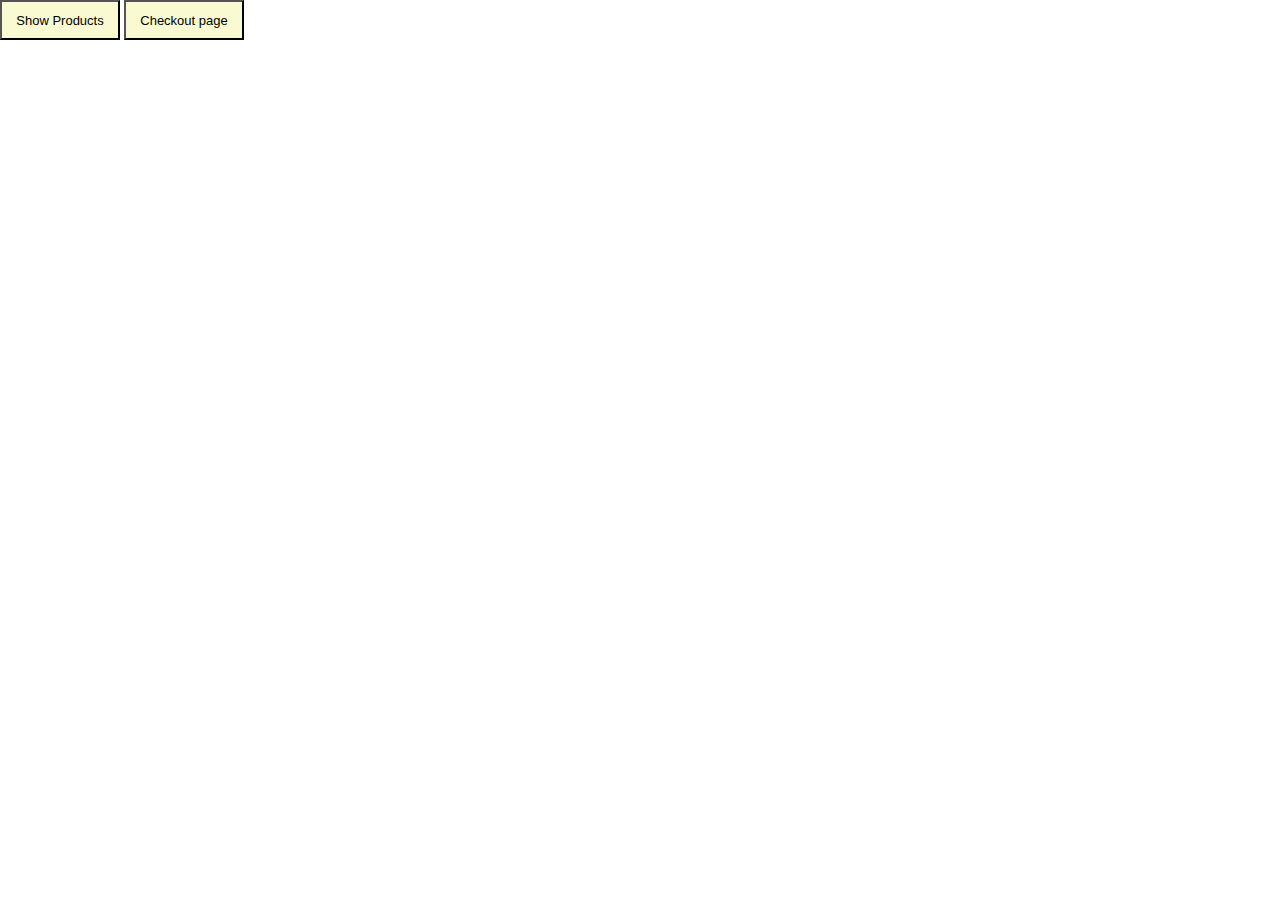
==== Mandatory exercise 1/index.html @ c44d5133 "ex" ====
<!doctype html>
<meta charset="utf-8" xmlns="http://www.w3.org/1999/html"/>
<html>
<head>
    <link rel="stylesheet" href="style.css">
</head>
<body>



<input type="button" value="Show Products" id="showProducts">
<input type="button" value="Checkout page" id="checkOutPage">
<div id="products"></div>
<div id="checkout">
    <form name="myForm">
        * First name:<br>
        <input type="text" name="fname" placeholder="First name.."><p></p>
        * Last name:<br>
        <input type="text" name="lname" placeholder="Last name..."><p></p>
        * Email adress:<br>
        <input type="email" name="email" placeholder="Email.."><p></p>
        Phone number:<br>
        <input type="tel" name="telnr" placeholder="Tel number..."> <p></p>
        * Street adress:<br>
        <input type="text" name="adress" placeholder="Street adress..."><p></p>
        * Zip code:<br>
        <input type="text" name="zip" placeholder="Zip code..."><p></p><br>
        * City:<br>
        <input type="text" name="city" placeholder="City..."><p></p>
       <br> <textarea  id="textarean" name="message" style="width:200px; height:100px">
        Message..</textarea>
        <input type="bu" value="Submit" id="subBtn">
</form>
</div>

<script src="script.js"></script>
</body>
</html>
---- Mandatory exercise 1/style.css ----
body{max-width:1300px;
     margin: auto;}

#products ul{
     display:inline-block;
     list-style: none;
     margin: auto;
     margin-top: 2em;
 }

img{
  max-height: 250px;
}

form {
    margin-top:2em;
    margin-left: 2em;
}

#products,#checkout{
    display: none;
}

#checkOutPage,#showProducts {
    background-color:lightgoldenrodyellow;
    width: 120px;
    height: 40px;
    font-size:small;
}

p{ font-size: 13px;
    color: red;
    margin-bottom: 0.5em;


}
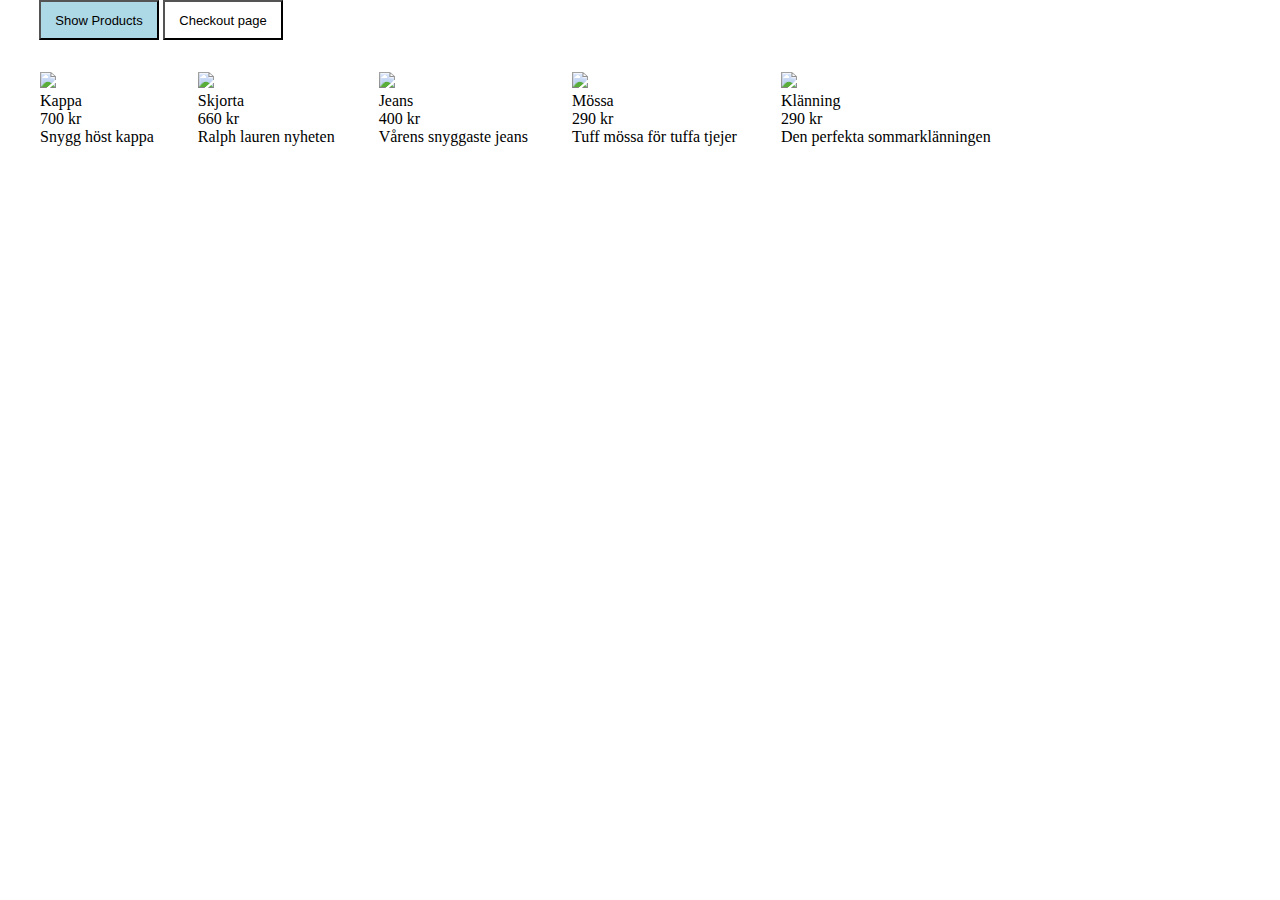
==== commit 70f384b6: "nästan klar" ====
--- a/Mandatory exercise 1/index.html
+++ b/Mandatory exercise 1/index.html
@@ -13,23 +13,24 @@
 <div id="products"></div>
 <div id="checkout">
     <form name="myForm">
-        * First name:<br>
+        <h3>Fyll i formuläret</h3>
+        <label>*First Name: </label>
         <input type="text" name="fname" placeholder="First name.."><p></p>
-        * Last name:<br>
+        <label>* Last name:<br></label>
         <input type="text" name="lname" placeholder="Last name..."><p></p>
-        * Email adress:<br>
+        <label>* Email adress:<br></label>
         <input type="email" name="email" placeholder="Email.."><p></p>
-        Phone number:<br>
+        <label>Phone number:<br></label>
         <input type="tel" name="telnr" placeholder="Tel number..."> <p></p>
-        * Street adress:<br>
+        <label>* Street adress:<br></label>
         <input type="text" name="adress" placeholder="Street adress..."><p></p>
-        * Zip code:<br>
-        <input type="text" name="zip" placeholder="Zip code..."><p></p><br>
-        * City:<br>
+        <label>* Zip code:<br></label>
+        <input type="text" name="zip" placeholder="Zip code..."><p></p>
+        <label>* City:<br></label>
         <input type="text" name="city" placeholder="City..."><p></p>
-       <br> <textarea  id="textarean" name="message" style="width:200px; height:100px">
-        Message..</textarea>
-        <input type="bu" value="Submit" id="subBtn">
+       <br> <textarea  id="textarean" name="message" placeholder="message..." style="width:250px; height:100px">
+            </textarea><br>
+        <input type="button" value="Submit" id="subBtn">
 </form>
 </div>
 
--- a/Mandatory exercise 1/style.css
+++ b/Mandatory exercise 1/style.css
@@ -1,6 +1,7 @@
 
 body{max-width:1300px;
-     margin: auto;}
+     margin: auto;
+}
 
 #products ul{
      display:inline-block;
@@ -15,24 +16,56 @@
 
 form {
     margin-top:2em;
-    margin-left: 2em;
+    margin-left:3em;
+    width: 300px;
+    color: darkblue;
+    background-color:lightgray;
 }
 
-#products,#checkout{
+form input ,label,textarea{
+    width: 250px;
+    margin-left:20px;
+}
+
+
+#checkout{
     display: none;
 }
 
 #checkOutPage,#showProducts {
-    background-color:lightgoldenrodyellow;
+    background-color:white;
     width: 120px;
     height: 40px;
     font-size:small;
 }
 
+#showProducts{
+    margin-left:3em;
+    background-color:lightblue;
+}
+
 p{ font-size: 13px;
     color: red;
     margin-bottom: 0.5em;
+    text-align: center;
+}
 
+#subBtn{
+    width: 100%;
+    background-color: #4CAF50;
+    color: white;
+    padding: 8px 20px;
+    margin: 8px 0px;
+    border: none;
+    border-radius: 4px;
+    cursor: pointer;
 
 }
 
+h3{
+    color: white;
+    text-align: center;
+    background-color: darkblue;
+
+}
+
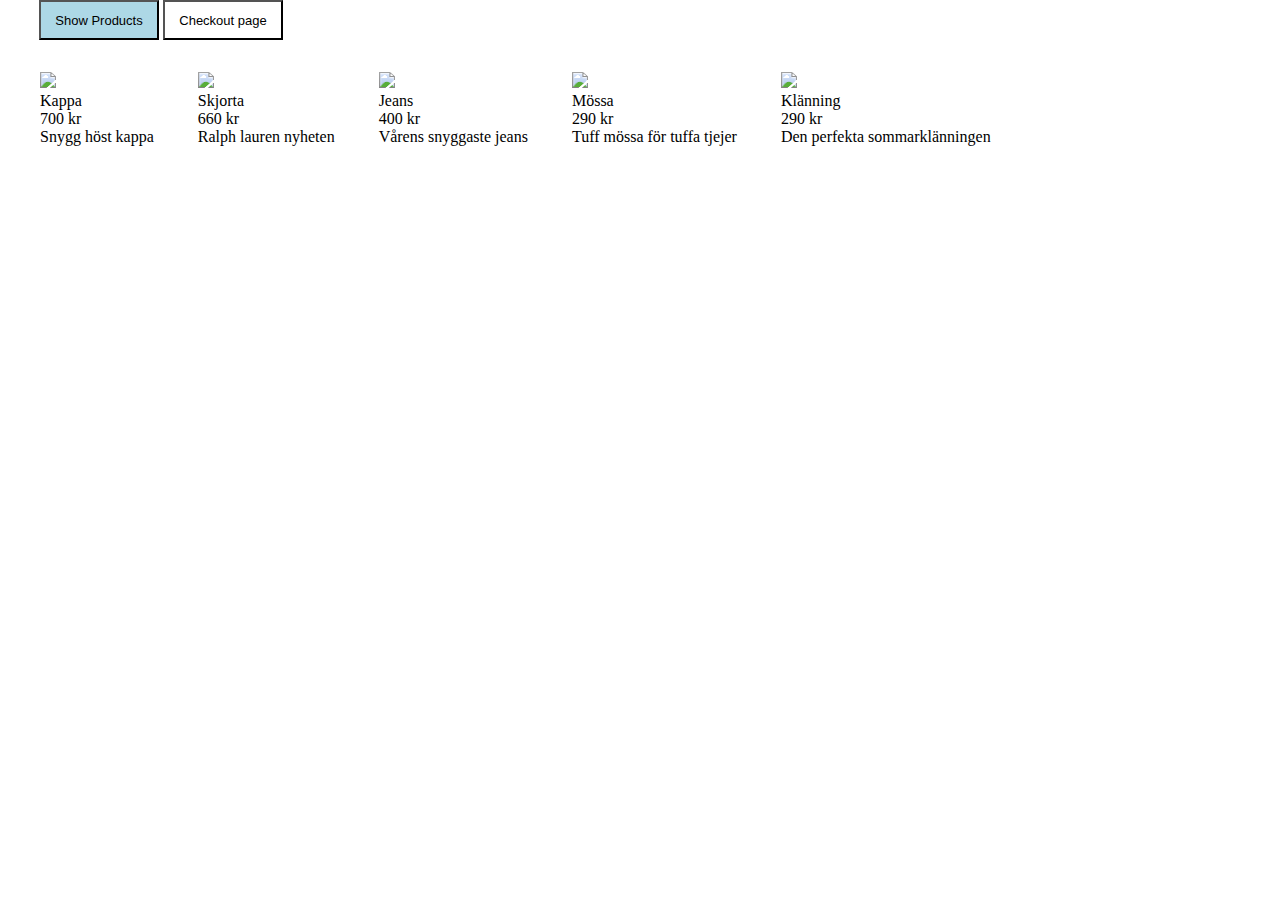
==== commit 76b5a7a9: "nästan done" ====
--- a/Mandatory exercise 1/index.html
+++ b/Mandatory exercise 1/index.html
@@ -14,23 +14,23 @@
 <div id="checkout">
     <form name="myForm">
         <h3>Fyll i formuläret</h3>
-        <label>*First Name: </label>
-        <input type="text" name="fname" placeholder="First name.."><p></p>
-        <label>* Last name:<br></label>
-        <input type="text" name="lname" placeholder="Last name..."><p></p>
-        <label>* Email adress:<br></label>
-        <input type="email" name="email" placeholder="Email.."><p></p>
-        <label>Phone number:<br></label>
-        <input type="tel" name="telnr" placeholder="Tel number..."> <p></p>
-        <label>* Street adress:<br></label>
-        <input type="text" name="adress" placeholder="Street adress..."><p></p>
-        <label>* Zip code:<br></label>
-        <input type="text" name="zip" placeholder="Zip code..."><p></p>
-        <label>* City:<br></label>
-        <input type="text" name="city" placeholder="City..."><p></p>
-       <br> <textarea  id="textarean" name="message" placeholder="message..." style="width:250px; height:100px">
+        <label>*Förnamn: </label>
+        <input type="text" name="fname" placeholder="Förnamn.."><p></p>
+        <label>*Efternamn:<br></label>
+        <input type="text" name="lname" placeholder="Efternamn..."><p></p>
+        <label>*E-post:<br></label>
+        <input type="email" name="email" placeholder="E-post.."><p></p>
+        <label>Telefon:<br></label>
+        <input type="tel" name="telnr" placeholder="Telefon nr..."> <p></p>
+        <label>*Gata:<br></label>
+        <input type="text" name="adress" placeholder="Gata..."><p></p>
+        <label>*Postnummer:<br></label>
+        <input type="text" name="zip" placeholder="Postnummer..."><p></p>
+        <label>*Ort:<br></label>
+        <input type="text" name="city" placeholder="Ort..."><p></p>
+       <br> <textarea  id="textarean" name="message" placeholder="Meddelande..." style="width:250px; height:100px">
             </textarea><br>
-        <input type="button" value="Submit" id="subBtn">
+        <input type="button" value="submit" id="subBtn">
 </form>
 </div>
 
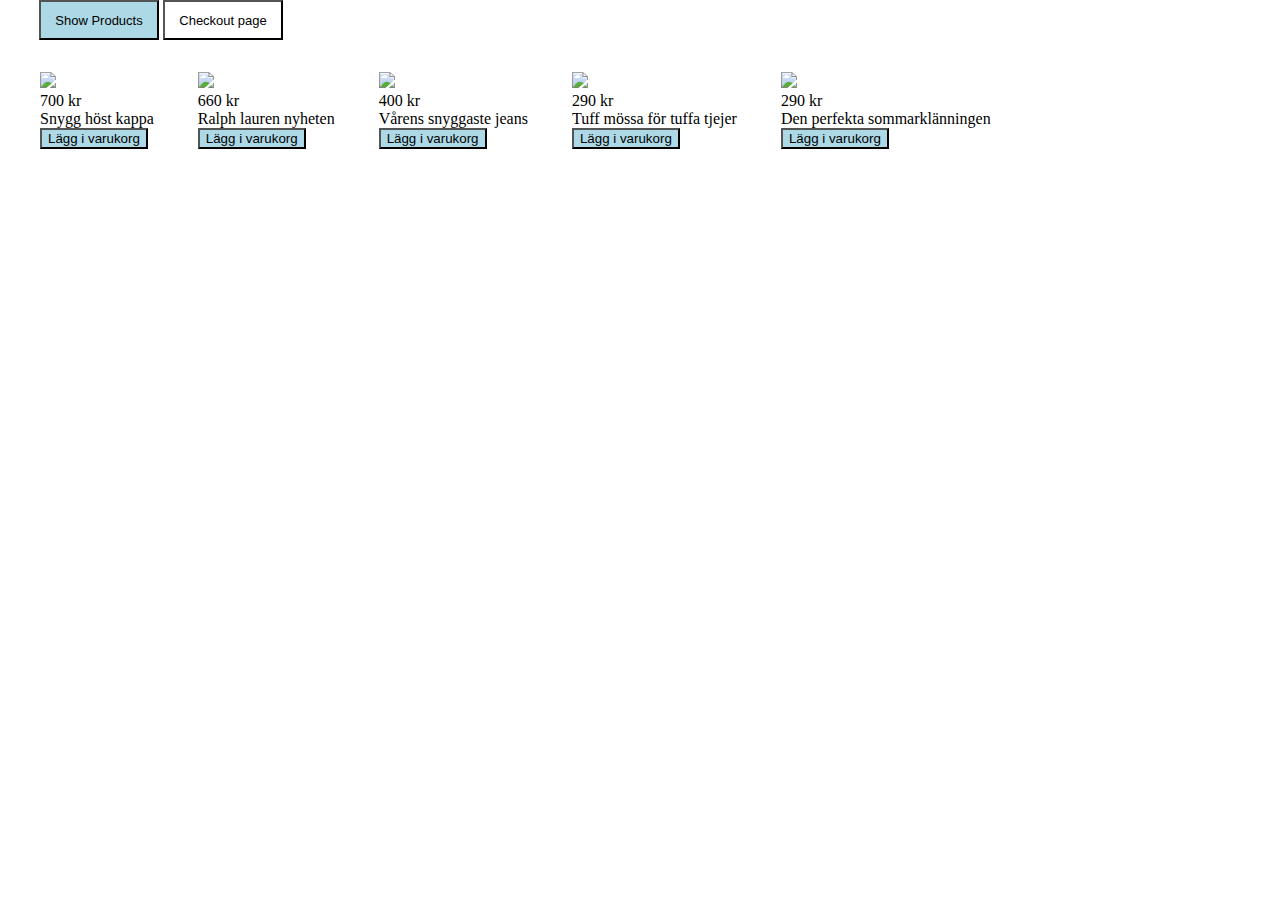
==== commit e6705174: "nästan klar" ====
--- a/Mandatory exercise 1/index.html
+++ b/Mandatory exercise 1/index.html
@@ -3,15 +3,24 @@
 <html>
 <head>
     <link rel="stylesheet" href="style.css">
+    <script defer src="https://use.fontawesome.com/releases/v5.0.6/js/all.js"></script>
 </head>
 <body>
 
 
-
 <input type="button" value="Show Products" id="showProducts">
 <input type="button" value="Checkout page" id="checkOutPage">
-<div id="products"></div>
+<a href="#"><i class="fas fa-shopping-cart" id ="cart"></i><span id="visaAntalet"></span></a>
+<div id="products"></div> <!--I denna div ska alla produkter listas ut-->
+
 <div id="checkout">
+    <h3>Din varukorg</h3>
+   <div id="checkoutCart">
+
+       <p></p>
+   </div>
+
+
     <form name="myForm">
         <h3>Fyll i formuläret</h3>
         <label>*Förnamn: </label>
@@ -28,10 +37,9 @@
         <input type="text" name="zip" placeholder="Postnummer..."><p></p>
         <label>*Ort:<br></label>
         <input type="text" name="city" placeholder="Ort..."><p></p>
-       <br> <textarea  id="textarean" name="message" placeholder="Meddelande..." style="width:250px; height:100px">
-            </textarea><br>
+        <br> <textarea  id="textarean" name="message" placeholder="Meddelande..." style="width:250px; height:100px"></textarea><br>
         <input type="button" value="submit" id="subBtn">
-</form>
+     </form>
 </div>
 
 <script src="script.js"></script>
--- a/Mandatory exercise 1/style.css
+++ b/Mandatory exercise 1/style.css
@@ -3,7 +3,7 @@
      margin: auto;
 }
 
-#products ul{
+#products ul,#checkoutCart ul{
      display:inline-block;
      list-style: none;
      margin: auto;
@@ -16,7 +16,7 @@
 
 form {
     margin-top:2em;
-    margin-left:3em;
+    margin-left:2.5em;
     width: 300px;
     color: darkblue;
     background-color:lightgray;
@@ -27,22 +27,24 @@
     margin-left:20px;
 }
 
-
 #checkout{
     display: none;
 }
 
 #checkOutPage,#showProducts {
-    background-color:white;
     width: 120px;
     height: 40px;
     font-size:small;
+    background-color: white;
 }
 
 #showProducts{
     margin-left:3em;
-    background-color:lightblue;
+    background-color: lightblue;
+
 }
+
+
 
 p{ font-size: 13px;
     color: red;
@@ -59,13 +61,45 @@
     border: none;
     border-radius: 4px;
     cursor: pointer;
-
 }
 
 h3{
     color: white;
     text-align: center;
     background-color: darkblue;
+}
+
+.submit{
+    background-color: lightblue;
 
 }
 
+#checkoutCart img {
+    height:150px;
+}
+#checkoutCart li{
+    list-style: none;
+}
+
+#checkoutCart .submit, li:nth-child(2){
+    display:none;
+}
+
+#products #quantitys{
+    display: none;
+}
+
+#checkoutCart #quantitys{
+    display: block;
+}
+
+input{
+    width: 30px;
+}
+
+.sub,.add {
+    color:white;
+
+    margin: auto;
+    background-color: darkslategrey;
+}